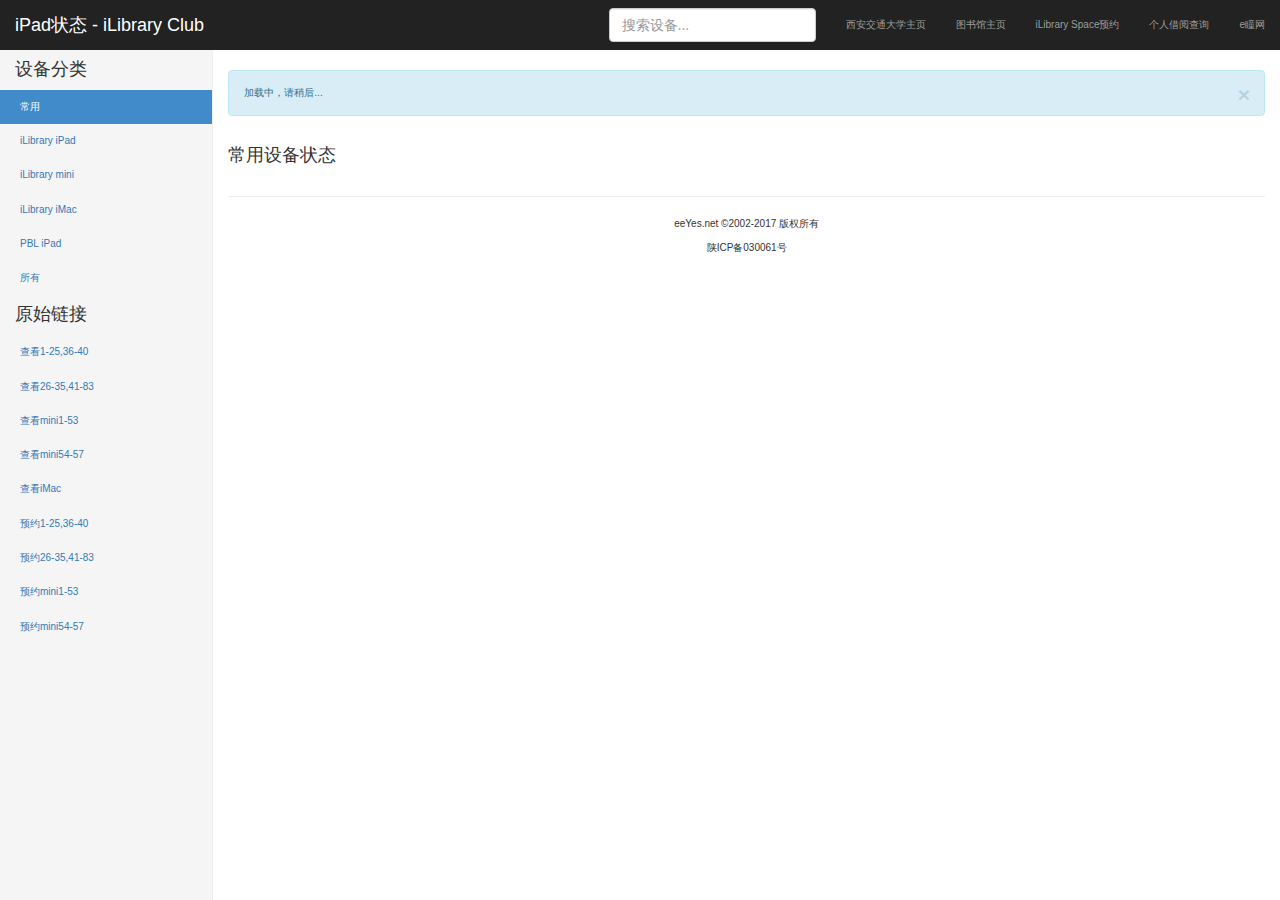
==== index.html @ 9287e6c6 "New frontend use bootstrap. Improve backend code structure" ====
<!DOCTYPE html>
<html lang="zh-CN-Hans">

<head>
    <meta charset="utf-8">
    <meta http-equiv="X-UA-Compatible" content="IE=edge">
    <meta name="viewport" content="width=device-width, initial-scale=1">
    <!-- The above 3 meta tags *must* come first in the head; any other head content must come *after* these tags -->
    <meta name="description" content="">
    <meta name="author" content="">
    <link rel="icon" href="favicon.ico">
    <title>iPad状态 - iLibrary Club</title>
    <link href="dist/css/bootstrap.min.css" rel="stylesheet">
    <link href="css/style.css" rel="stylesheet">
</head>

<body>
    <nav class="navbar navbar-inverse navbar-fixed-top">
        <div class="container-fluid">
            <div class="navbar-header">
                <button type="button" class="navbar-toggle collapsed" data-toggle="collapse" data-target="#navbar" aria-expanded="false" aria-controls="navbar">
                    <span class="sr-only">Toggle navigation</span>
                    <span class="icon-bar"></span>
                    <span class="icon-bar"></span>
                    <span class="icon-bar"></span>
                </button>
                <a class="navbar-brand" href="#">iPad状态 - iLibrary Club</a>
            </div>
            <div id="navbar" class="navbar-collapse collapse">
                <ul class="nav navbar-nav navbar-right">
                    <li><a href="http://www.xjtu.edu.cn" target="_blank">西安交通大学主页</a></li>
                    <li><a href="http://www.lib.xjtu.edu.cn" target="_blank">图书馆主页</a></li>
                    <li><a href="http://www.lib.xjtu.edu.cn/custom.do?id=385" target="_blank">iLibrary Space预约</a></li>
                    <li><a href="http://innopac.lib.xjtu.edu.cn/patroninfo*chx" target="_blank">个人借阅查询</a></li>
                    <li><a href="http://www.eeyes.net" target="_blank">e瞳网</a></li>
                </ul>
                <form class="navbar-form navbar-right" id="search">
                    <input type="text" class="form-control" placeholder="搜索设备...">
                </form>
            </div>
        </div>
    </nav>
    <div class="container-fluid">
        <div class="row">
            <div class="col-sm-3 col-md-2 sidebar">
                <h4>设备分类</h4>
                <ul class="nav nav-sidebar" id="sidebar">
                    <li class="active"><a href="#useful">常用 <span class="sr-only">(current)</span></a></li>
                    <li><a href="#IPAD">iLibrary iPad</a></li>
                    <li><a href="#MINI">iLibrary mini</a></li>
                    <li><a href="#IMAC">iLibrary iMac</a></li>
                    <li><a href="#PBL">PBL iPad</a></li>
                    <li><a href="#all">所有</a></li>
                </ul>
                <h4>原始链接</h4>
                <ul class="nav nav-sidebar">
                    <li>
                        <a href="http://innopac.lib.xjtu.edu.cn/search~S3*chx?/c//,,,/holdings&bipad" target="_blank">查看1-25,36-40</a>
                    </li>
                    <li>
                        <a href="http://innopac.lib.xjtu.edu.cn/search~S3*chx?/c//,,,/holdings&bipad0083" target="_blank">查看26-35,41-83</a>
                    </li>
                    <li>
                        <a href="http://innopac.lib.xjtu.edu.cn/search~S3*chx?/c//,,,/holdings&bmini" target="_blank">查看mini1-53</a>
                    </li>
                    <li>
                        <a href="http://innopac.lib.xjtu.edu.cn/search~S3*chx?/c//,,,/holdings&bmini0057" target="_blank">查看mini54-57</a>
                    </li>
                    <li>
                        <a href="http://innopac.lib.xjtu.edu.cn/search~S3*chx?/c//,,,/holdings&bimac" target="_blank">查看iMac</a>
                    </li>
                    <li>
                        <a href="http://innopac.lib.xjtu.edu.cn/search~S3*chx?/c//,,,/request&bipad" target="_blank">预约1-25,36-40</a>
                    </li>
                    <li>
                        <a href="http://innopac.lib.xjtu.edu.cn/search~S3*chx?/c//,,,/request&bipad0083" target="_blank">预约26-35,41-83</a>
                    </li>
                    <li>
                        <a href="http://innopac.lib.xjtu.edu.cn/search~S3*chx?/c//,,,/request&bmini" target="_blank">预约mini1-53</a>
                    </li>
                    <li>
                        <a href="http://innopac.lib.xjtu.edu.cn/search~S3*chx?/c//,,,/request&bmini0057" target="_blank">预约mini54-57</a>
                    </li>
                </ul>
            </div>
            <div class="col-sm-9 col-sm-offset-3 col-md-10 col-md-offset-2">
                <div class="container-fluid main">
                    <div class="row" id="alert">
                    </div>
                    <div class="row">
                        <h4 id="title">常用设备状态</h4>
                    </div>
                    <div class="row" id="main">
                    </div>
                    <div class="row">
                        <hr>
                        <p class="text-center">eeYes.net ©2002-2017 版权所有</p>
                        <p class="text-center">陕ICP备030061号</p>
                    </div>
                </div>
            </div>
        </div>
    </div>
    <script src="dist/js/jquery.min.js"></script>
    <script src="dist/js/bootstrap.min.js"></script>
    <script src="js/script.js"></script>
</body>

</html>
---- css/style.css ----
body {
    padding-top: 50px;
    font-size: 10px;
}

.navbar-fixed-top {
    border: 0;
}

.sidebar {
    display: none;
    position: fixed;
    top: 50px;
    bottom: 0;
    left: 0;
    z-index: 1000;
    padding-bottom: 20px;
    overflow-x: hidden;
    overflow-y: auto;
    background-color: #f5f5f5;
    border-right: 1px solid #eee;
}

@media (min-width: 768px) {
    .sidebar {
        display: block;
    }
}

.nav-sidebar {
    margin-right: -15px;
    margin-left: -15px;
}

.nav-sidebar>li>a {
    padding-right: 20px;
    padding-left: 20px;
}

.nav-sidebar>.active>a,
.nav-sidebar>.active>a:hover,
.nav-sidebar>.active>a:focus {
    color: #fff;
    background-color: #428bca;
}

.main {
    padding-top: 20px;
}

.col-no-padding {
    padding-left: 1px;
    padding-right: 1px;
}
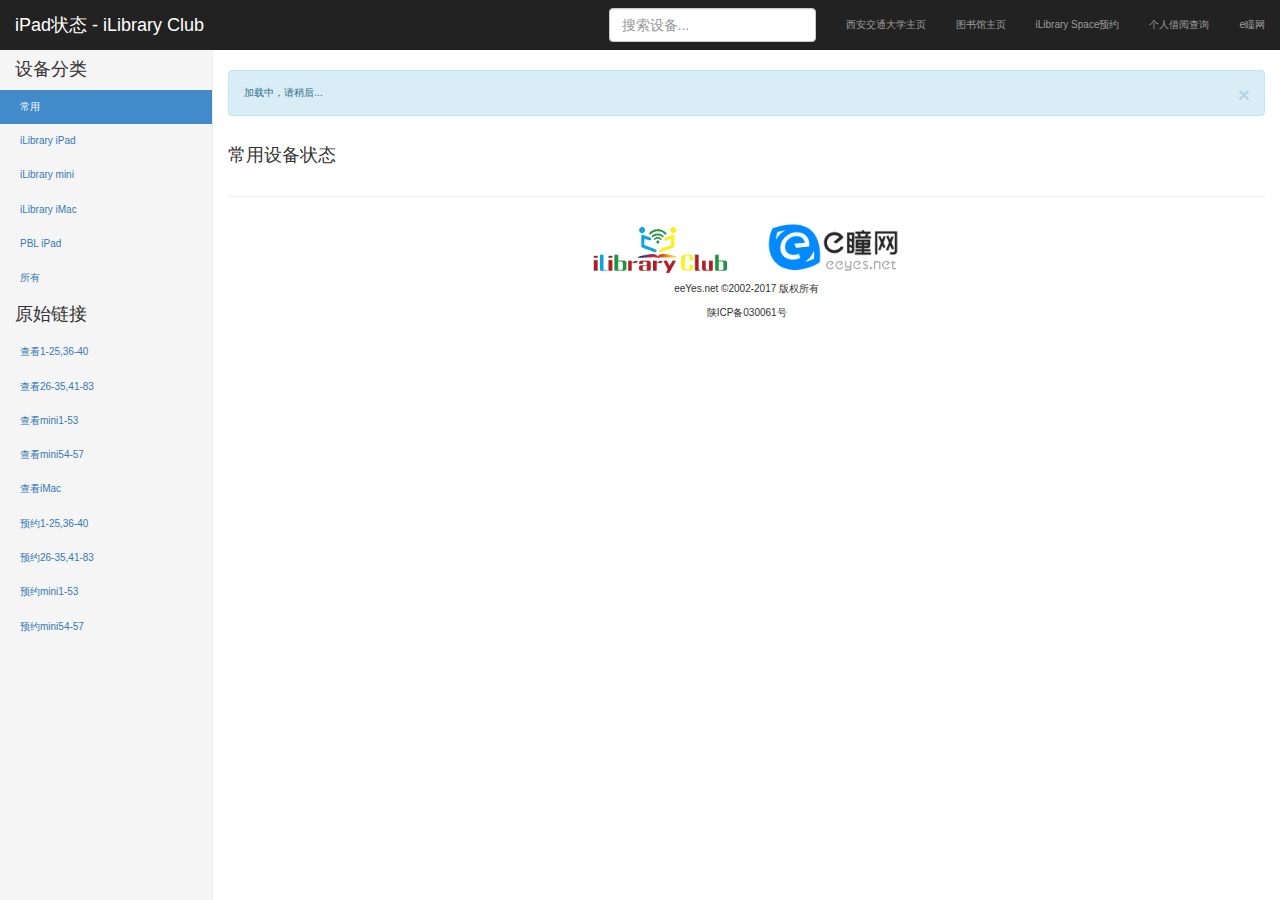
==== commit eecee052: "Add logo" ====
--- a/index.html
+++ b/index.html
@@ -94,6 +94,16 @@
                     </div>
                     <div class="row">
                         <hr>
+                    </div>
+                    <div class="row">
+                        <div class="col-xs-3 col-xs-offset-3 col-lg-2 col-lg-offset-4">
+                            <img class="img-responsive" src="pic/ilibrary.png">
+                        </div>
+                        <div class="col-xs-3 col-lg-2">
+                            <a href="http://www.eeyes.net" target="_blank"><img class="img-responsive" src="pic/eeyes.png"></a>
+                        </div>
+                    </div>
+                    <div class="row">
                         <p class="text-center">eeYes.net ©2002-2017 版权所有</p>
                         <p class="text-center">陕ICP备030061号</p>
                     </div>
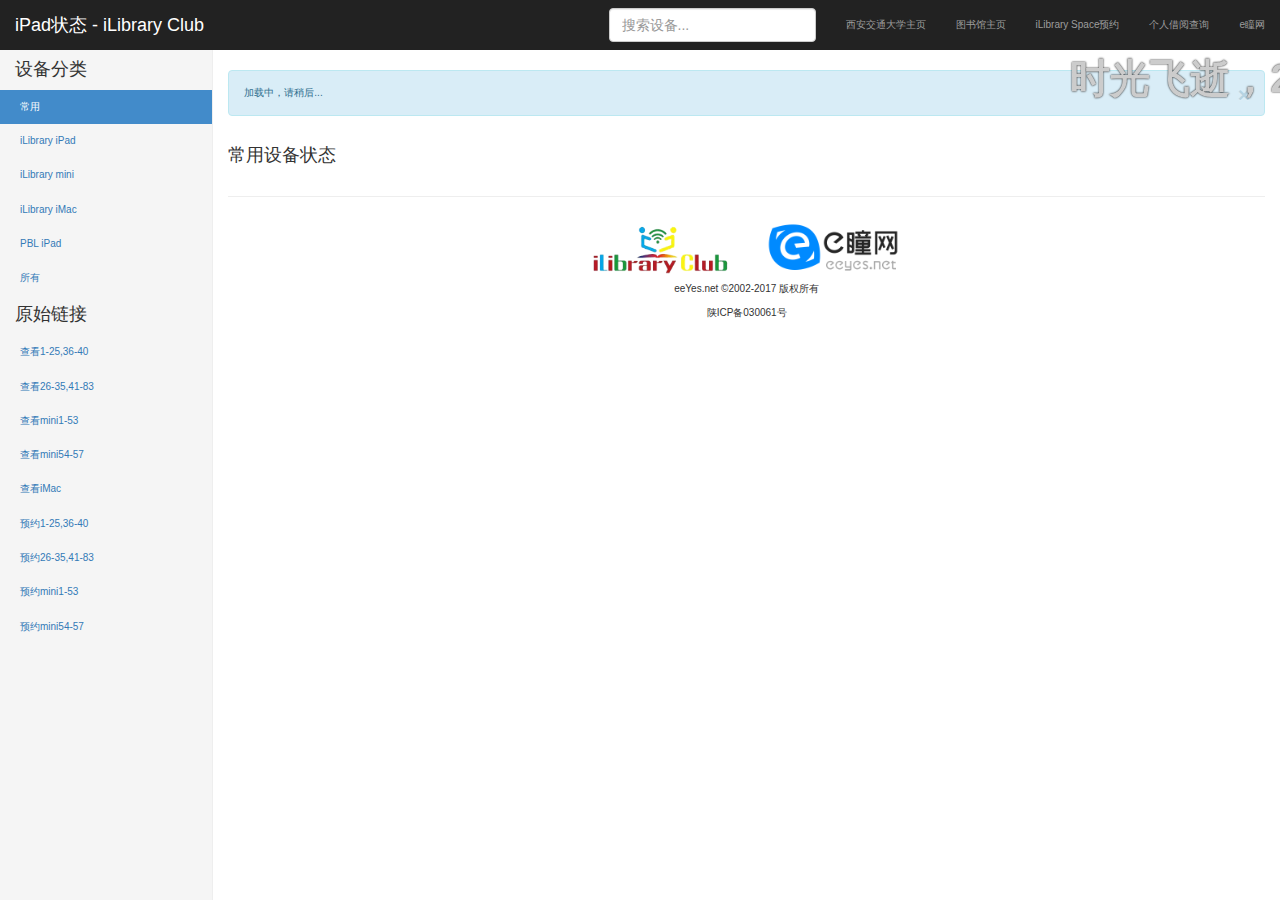
==== commit d9c11d85: "Add New Year Danmaku display" ====
--- a/index.html
+++ b/index.html
@@ -111,9 +111,15 @@
             </div>
         </div>
     </div>
+    <div style="position: fixed; left: 0; top: 50px; right: 0; bottom: 0; font-size: 50px; z-index: 9999;">
+        <div id="wrapper">
+        </div>
+    </div>
     <script src="dist/js/jquery.min.js"></script>
     <script src="dist/js/bootstrap.min.js"></script>
     <script src="js/script.js"></script>
+    <script src="dist/js/Danmaku.js"></script>
+    <script src="js/new_year.js"></script>
 </body>
 
 </html>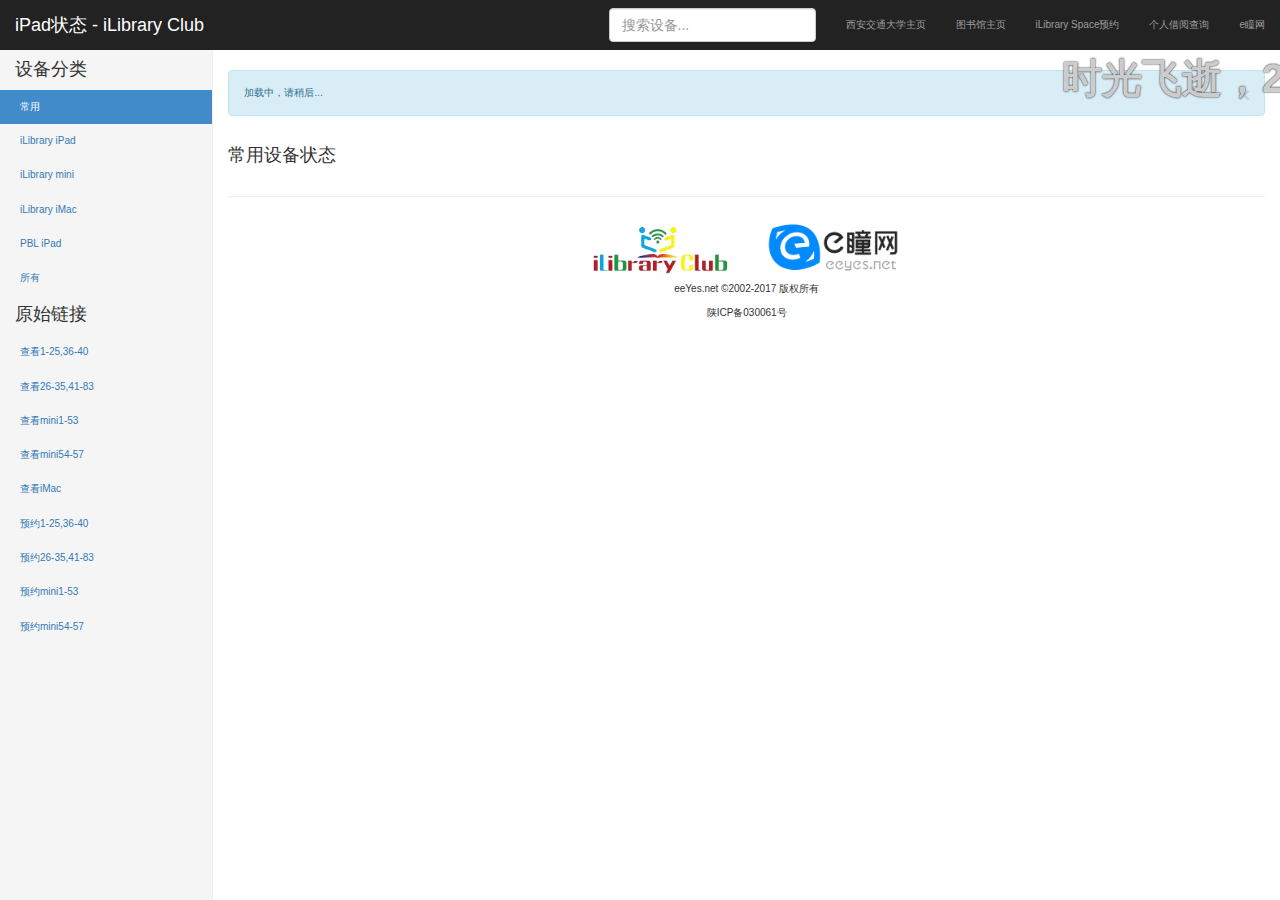
==== commit b8f9f667: "Fix pointer event" ====
--- a/index.html
+++ b/index.html
@@ -111,7 +111,7 @@
             </div>
         </div>
     </div>
-    <div style="position: fixed; left: 0; top: 50px; right: 0; bottom: 0; font-size: 50px; z-index: 9999;">
+    <div style="position: fixed; left: 0; top: 50px; right: 0; bottom: 0; font-size: 50px; z-index: 9999; pointer-events: none;">
         <div id="wrapper">
         </div>
     </div>
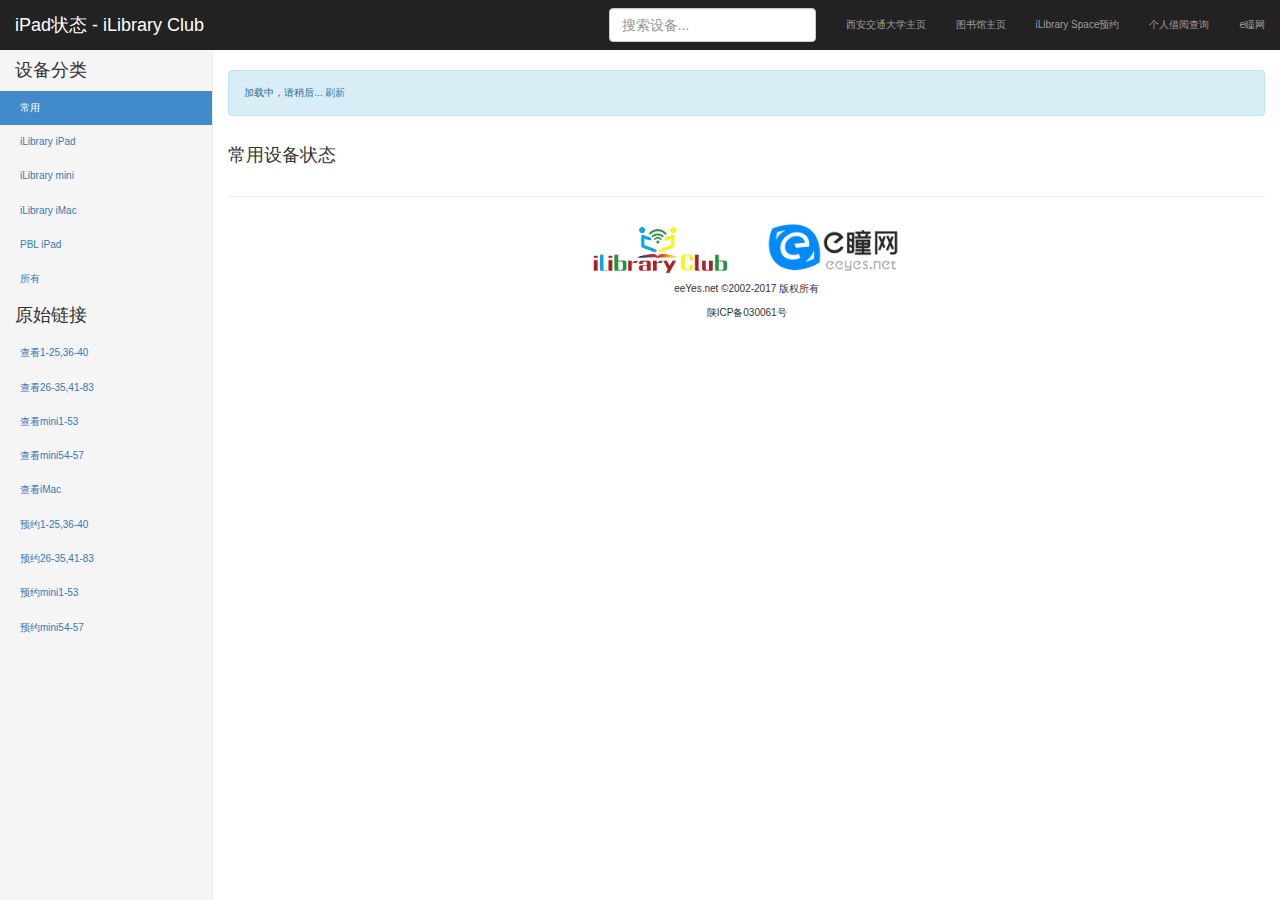
==== commit f3d18191: "移动端二级导航菜单置于页面底部" ====
--- a/index.html
+++ b/index.html
@@ -42,6 +42,17 @@
     </nav>
     <div class="container-fluid">
         <div class="row">
+            <div class="col-sm-9 col-sm-offset-3 col-md-10 col-md-offset-2">
+                <div class="container-fluid main">
+                    <div class="row" id="alert">
+                    </div>
+                    <div class="row">
+                        <h4 id="title">常用设备状态</h4>
+                    </div>
+                    <div class="row" id="main">
+                    </div>
+                </div>
+            </div>
             <div class="col-sm-3 col-md-2 sidebar">
                 <h4>设备分类</h4>
                 <ul class="nav nav-sidebar" id="sidebar">
@@ -83,15 +94,12 @@
                     </li>
                 </ul>
             </div>
+        </div>
+    </div>
+    <div class="container-fluid">
+        <div class="row">
             <div class="col-sm-9 col-sm-offset-3 col-md-10 col-md-offset-2">
-                <div class="container-fluid main">
-                    <div class="row" id="alert">
-                    </div>
-                    <div class="row">
-                        <h4 id="title">常用设备状态</h4>
-                    </div>
-                    <div class="row" id="main">
-                    </div>
+                <div class="container-fluid">
                     <div class="row">
                         <hr>
                     </div>
@@ -111,15 +119,9 @@
             </div>
         </div>
     </div>
-    <div style="position: fixed; left: 0; top: 50px; right: 0; bottom: 0; font-size: 50px; z-index: 9999; pointer-events: none;">
-        <div id="wrapper">
-        </div>
-    </div>
     <script src="dist/js/jquery.min.js"></script>
     <script src="dist/js/bootstrap.min.js"></script>
     <script src="js/script.js"></script>
-    <script src="dist/js/Danmaku.js"></script>
-    <script src="js/new_year.js"></script>
 </body>
 
 </html>--- a/css/style.css
+++ b/css/style.css
@@ -8,22 +8,21 @@
 }
 
 .sidebar {
-    display: none;
-    position: fixed;
-    top: 50px;
-    bottom: 0;
-    left: 0;
-    z-index: 1000;
+    padding-top: 1px;
     padding-bottom: 20px;
-    overflow-x: hidden;
-    overflow-y: auto;
     background-color: #f5f5f5;
     border-right: 1px solid #eee;
 }
 
 @media (min-width: 768px) {
     .sidebar {
-        display: block;
+        position: fixed;
+        top: 50px;
+        bottom: 0;
+        left: 0;
+        z-index: 1000;
+        overflow-x: hidden;
+        overflow-y: auto;
     }
 }
 
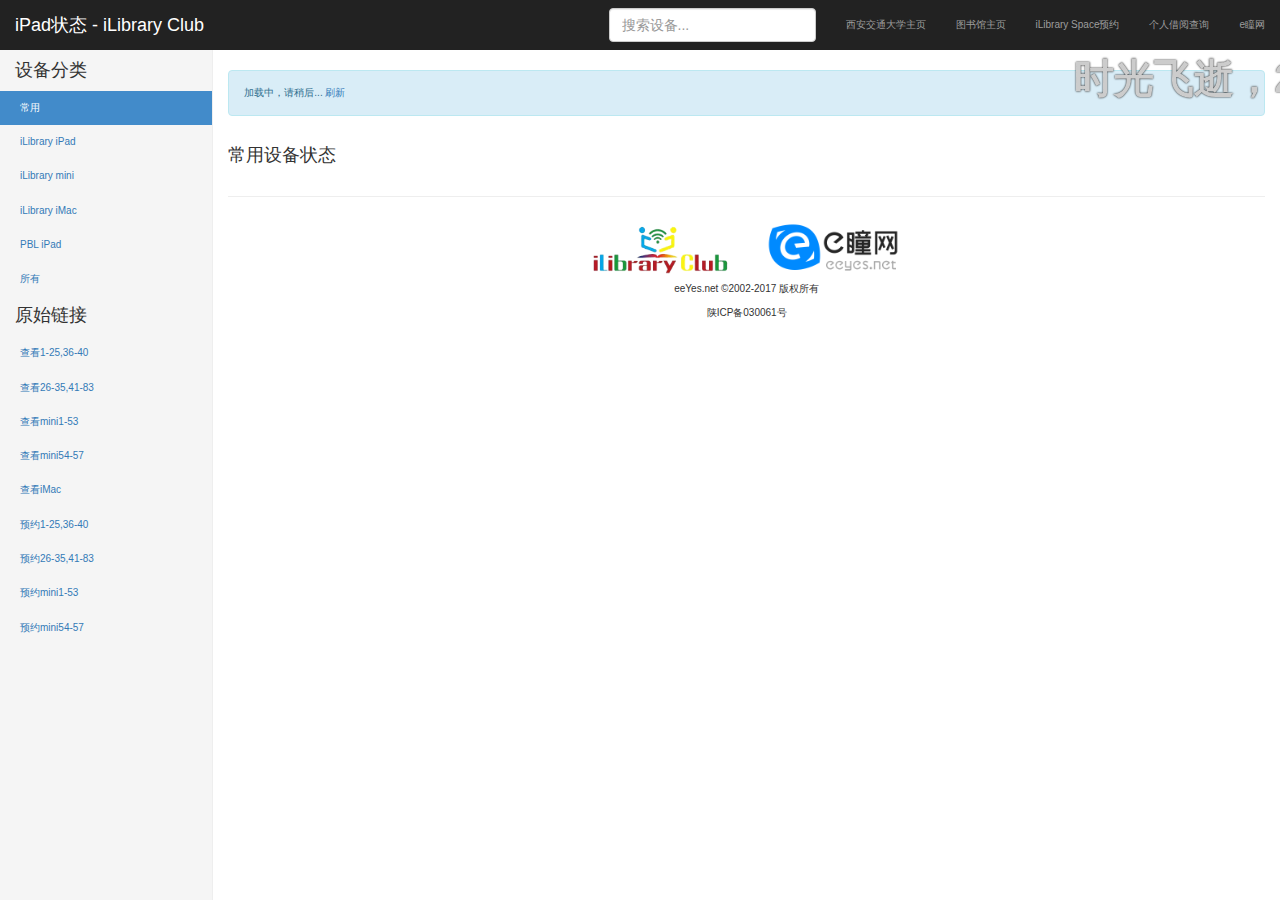
==== commit b0d6c6c7: "Merge branch 'develop' into feature-new_year" ====
--- a/index.html
+++ b/index.html
@@ -119,9 +119,15 @@
             </div>
         </div>
     </div>
+    <div style="position: fixed; left: 0; top: 50px; right: 0; bottom: 0; font-size: 50px; z-index: 9999; pointer-events: none;">
+        <div id="wrapper">
+        </div>
+    </div>
     <script src="dist/js/jquery.min.js"></script>
     <script src="dist/js/bootstrap.min.js"></script>
     <script src="js/script.js"></script>
+    <script src="dist/js/Danmaku.js"></script>
+    <script src="js/new_year.js"></script>
 </body>
 
 </html>